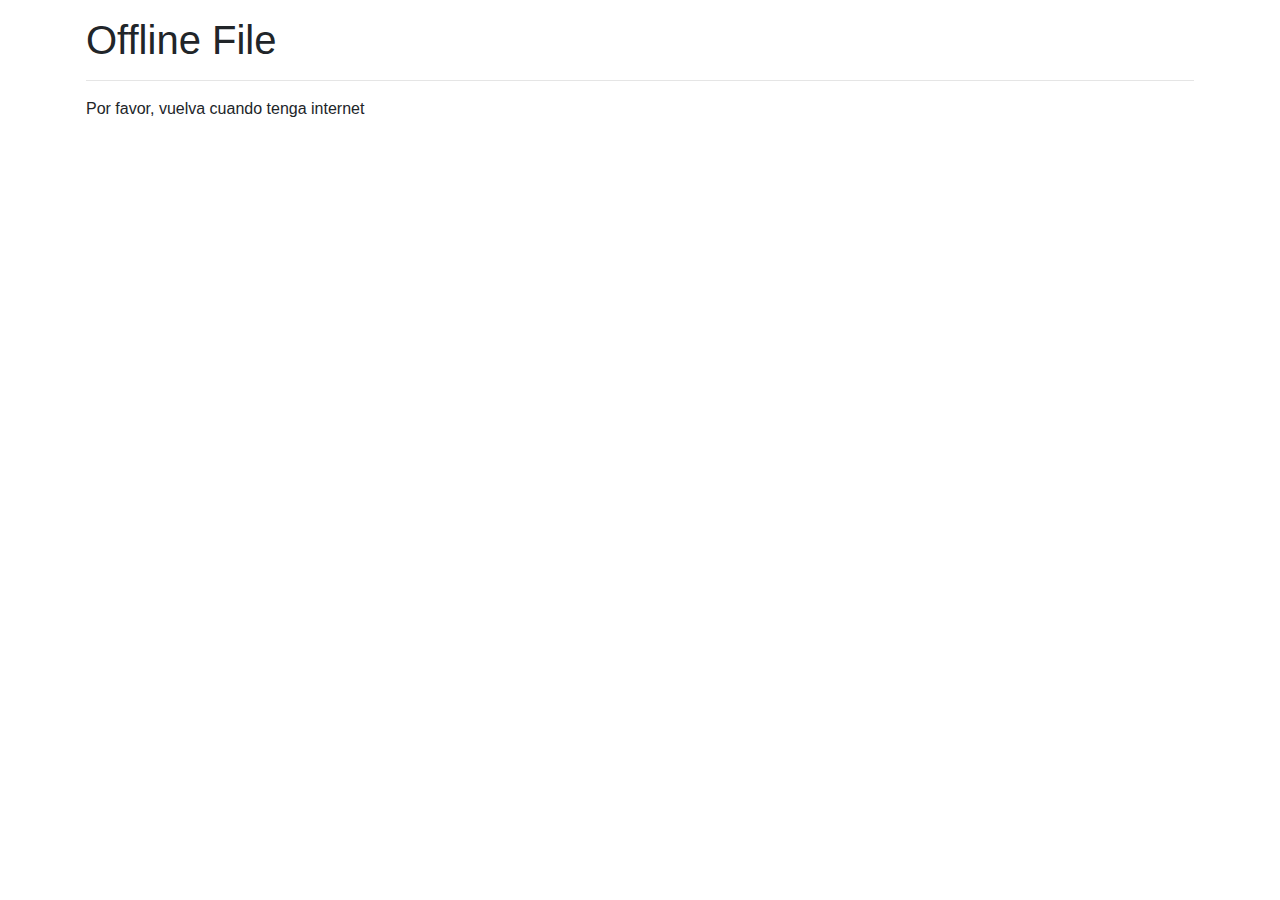
==== pages/offline.html @ 6aa08f4f "first commit" ====
<!DOCTYPE html>
<html lang="en">
<head>
    <meta charset="UTF-8">
    <meta name="viewport" content="width=device-width, initial-scale=1.0">
    <meta http-equiv="X-UA-Compatible" content="ie=edge">
    <title>Mi PWA</title>

    <link rel="stylesheet" href="https://stackpath.bootstrapcdn.com/bootstrap/4.1.3/css/bootstrap.min.css">
    <link rel="stylesheet" href="css/style.css">
</head>
<body class="container p-3">

    <!-- <img src="img/main.jpg" alt="Vías del tren" class="img-fluid"> -->
    
    <h1>Offline File</h1>
    <hr>
    <p>
        Por favor, vuelva cuando tenga internet
    </p>


    <!-- <script src="js/app.js"></script> -->

</body>
</html>
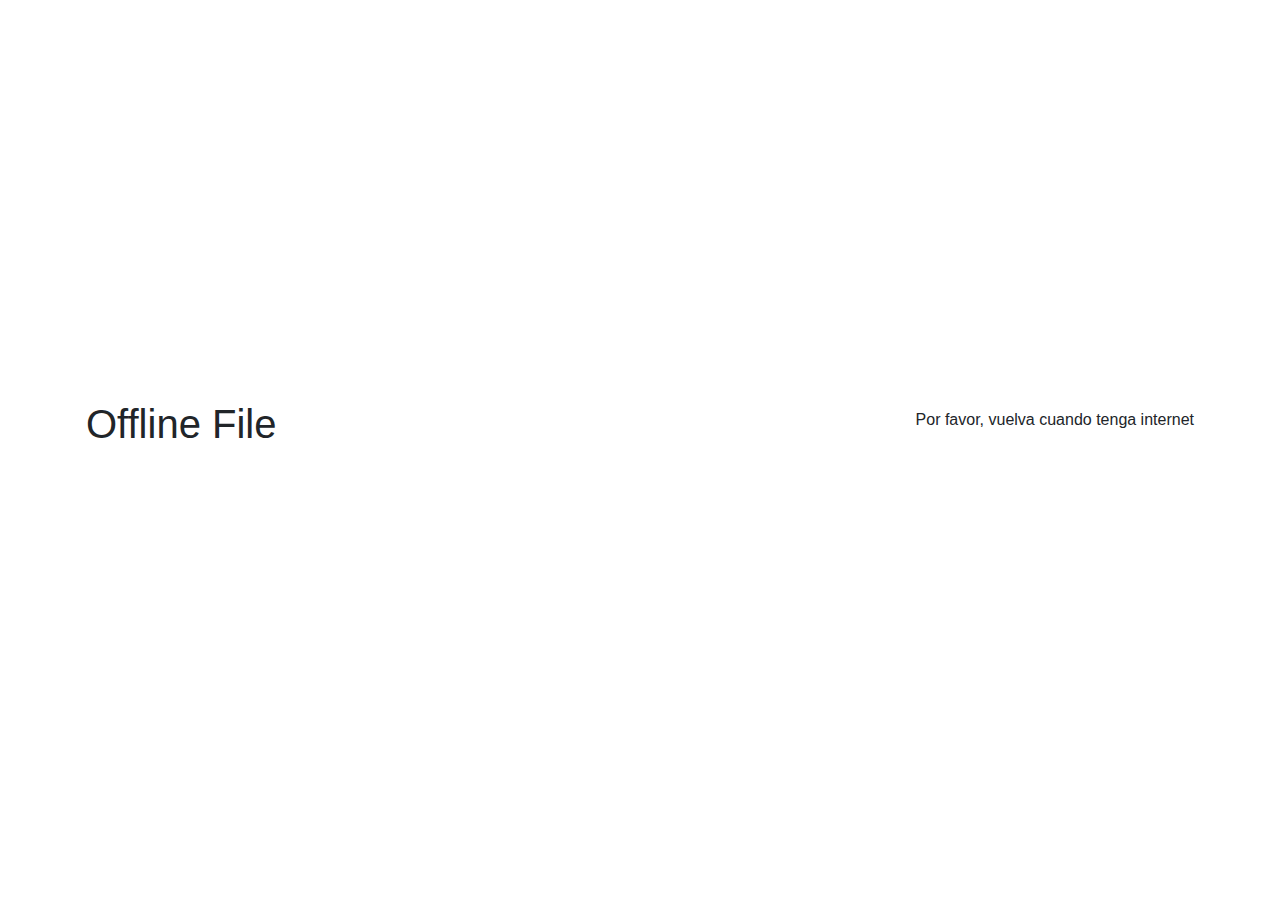
==== commit cc670fc7: "Cuarto Commit" ====
--- a/pages/offline.html
+++ b/pages/offline.html
@@ -4,10 +4,11 @@
     <meta charset="UTF-8">
     <meta name="viewport" content="width=device-width, initial-scale=1.0">
     <meta http-equiv="X-UA-Compatible" content="ie=edge">
+    <link rel="shortcut icon" href="favicon.ico" type="image/x-icon">
     <title>Mi PWA</title>
 
     <link rel="stylesheet" href="https://stackpath.bootstrapcdn.com/bootstrap/4.1.3/css/bootstrap.min.css">
-    <link rel="stylesheet" href="css/style.css">
+    <link rel="stylesheet" href="/css/style.css">
 </head>
 <body class="container p-3">
 
--- a/css/style.css
+++ b/css/style.css
@@ -0,0 +1,61 @@
+body {
+    display: flex;
+    align-items: center;
+    justify-content: center;
+    margin: 0;
+    padding: 0;
+    height: 95vh;
+    font-family: 'Segoe UI', Tahoma, Geneva, Verdana, sans-serif;
+}
+
+.login {
+    display: flex;
+    flex-direction: column;
+    align-items: center;
+    height: auto;
+    border: 1px solid rgba(145, 145, 145, 0.589);
+    border-radius: 5px;
+    padding: 15px 0;
+}
+
+img {
+    width: 100px;
+    height: 100px;
+    margin: 10px 0;
+}
+
+.form {
+    display: flex;
+    flex-direction: column;
+    min-width: 400px;
+}
+
+.form>button,
+.form>input {
+    border-radius: 3px;
+    margin: 10px auto;
+    padding: 10px 10px;
+}
+
+input {
+    width: 76%;
+    border: 1px solid rgba(145, 145, 145, 0.589);
+}
+
+button {
+    text-transform: uppercase;
+    width: 80%;
+    border: 0;
+}
+
+button:hover {
+    background-color: rgb(119 178 255);
+}
+
+#notification {
+    padding: 5px 0;
+    width: 83%;
+    text-align: center;
+    border-radius: 3px;
+    display: none;
+}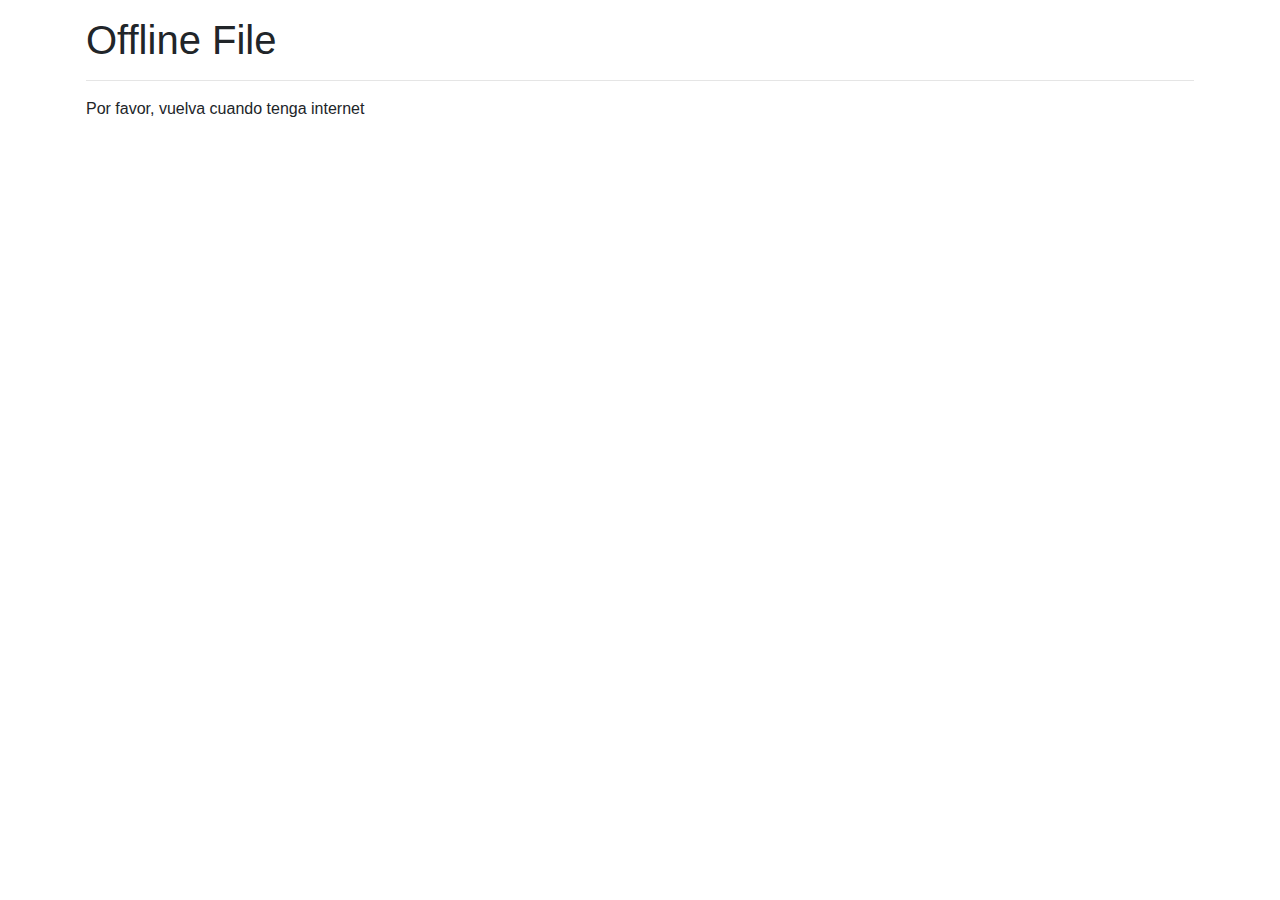
==== commit 99c9f45f: "Quinto Commit" ====
--- a/pages/offline.html
+++ b/pages/offline.html
@@ -8,7 +8,7 @@
     <title>Mi PWA</title>
 
     <link rel="stylesheet" href="https://stackpath.bootstrapcdn.com/bootstrap/4.1.3/css/bootstrap.min.css">
-    <link rel="stylesheet" href="/css/style.css">
+    <link rel="stylesheet" href="css/style.css">
 </head>
 <body class="container p-3">
 
